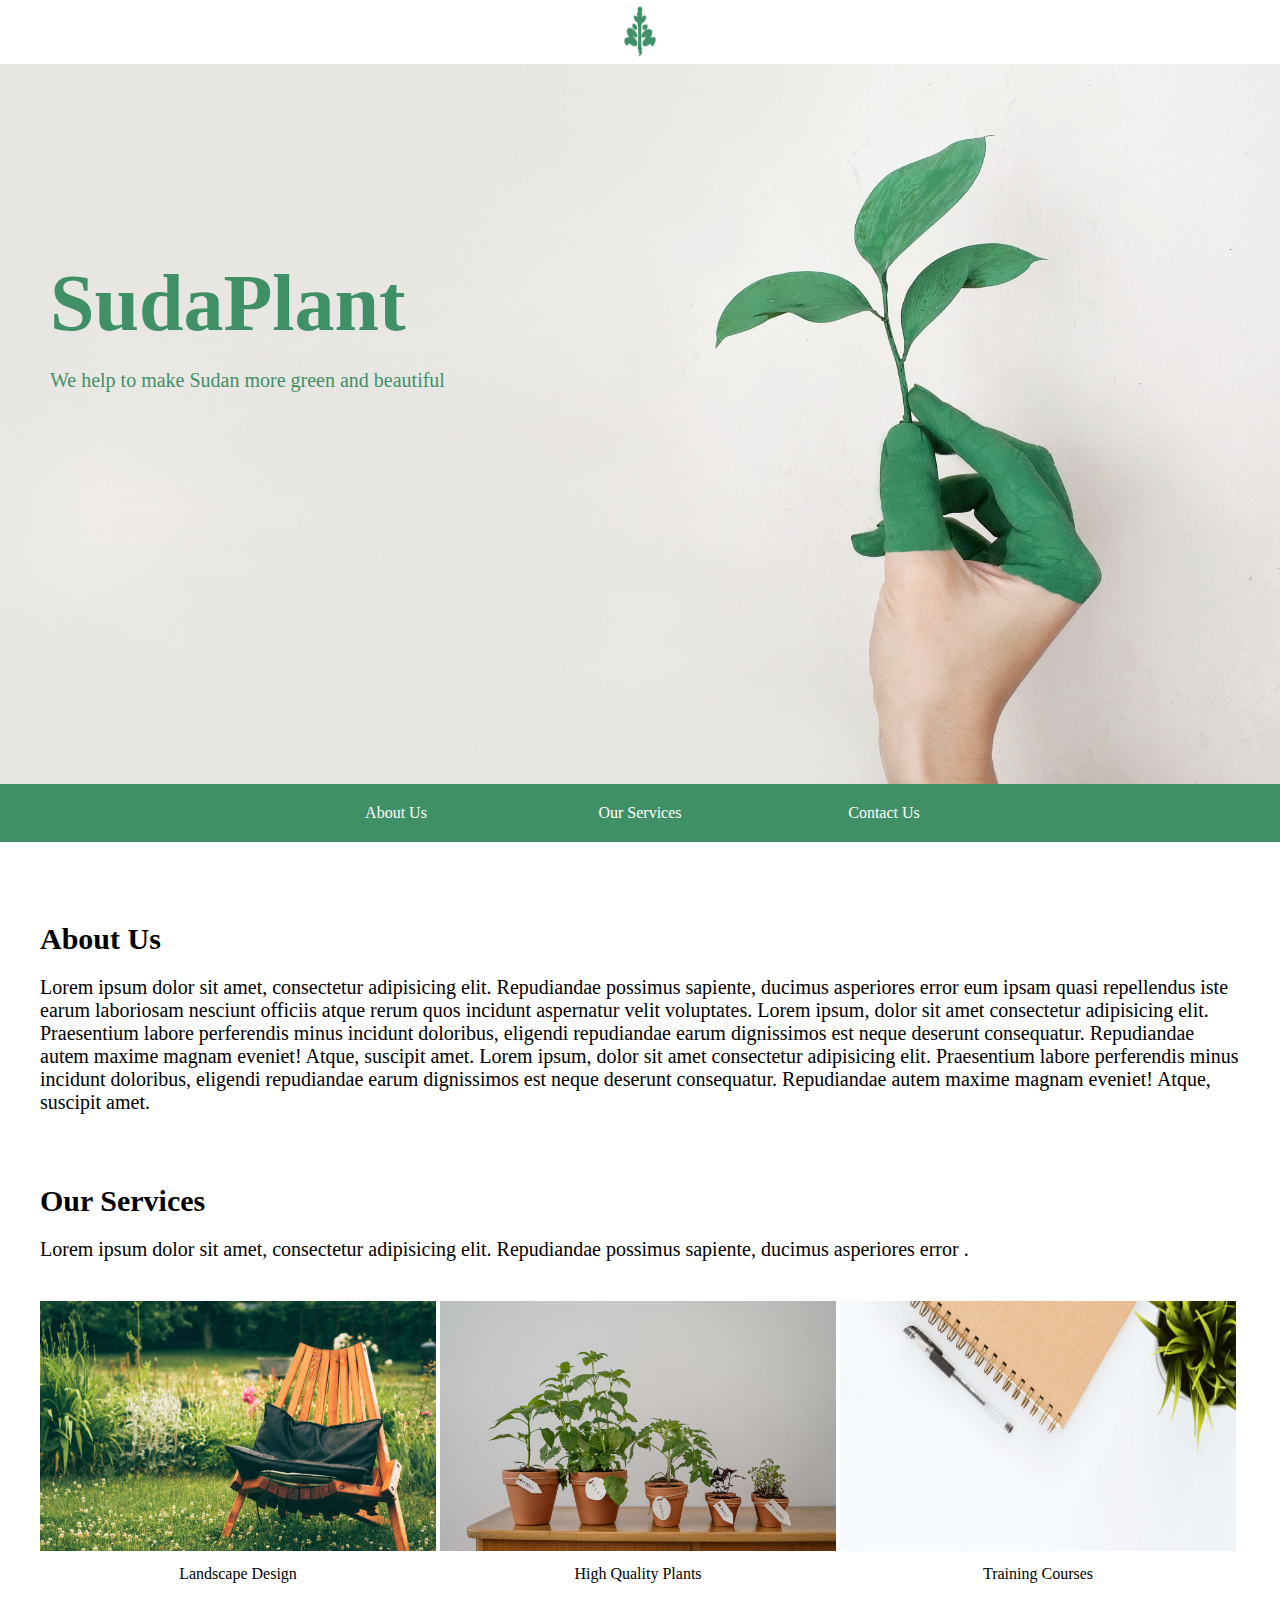
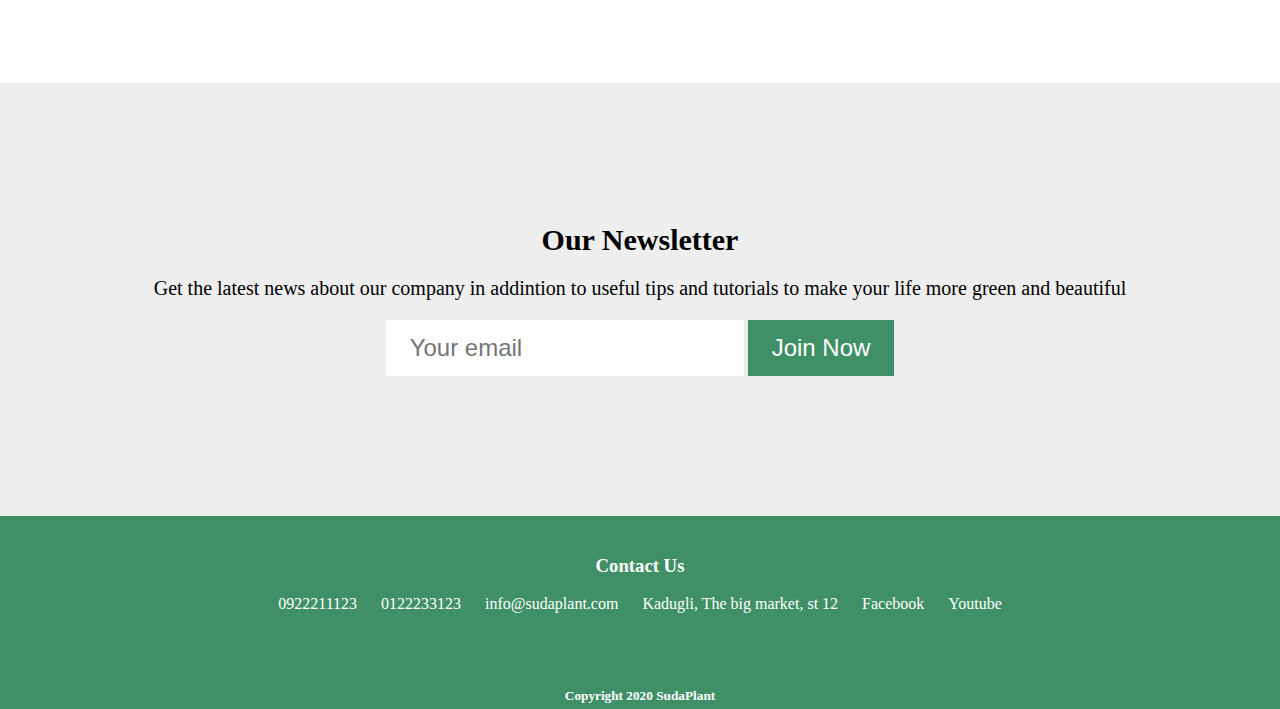
==== part2/index.html @ 51bc5803 "Add files via upload" ====
<!DOCTYPE html>
<html>
<head>
	<link rel="stylesheet" href="styles.css"></link>
	<link rel="stylesheet" href="font-awesome-4.7.0/css/font-awesome.min.css">

	<title>SudaPlant</title>
</head>

<body>

	<header>
		<img src="img/logo.png">
	</header>
	
	<div class="banner">
	    <img src="img/banner.jpg" alt="SudaPlant Welcome Banner">
		<div class="welcome">
		  <h1>SudaPlant</h1>
		  <p>We help to make Sudan more green and beautiful</p>
		</div>
	</div>
	
	<nav>
		<ul>
			<li><a href="#about">About Us</a></li>
			<li><a href="#services">Our Services</a></li>
			<li><a href="#contact">Contact Us</a></li>
		</ul>
	</nav>
		
	<section class="main">
	    <article class="about" id="about">
		  <h2>About Us</h2>
		  <p>Lorem ipsum dolor sit amet, consectetur adipisicing elit. Repudiandae possimus sapiente, ducimus asperiores error eum ipsam quasi repellendus iste earum laboriosam nesciunt officiis atque rerum quos incidunt aspernatur velit voluptates. Lorem ipsum, dolor sit amet consectetur adipisicing elit. Praesentium labore perferendis minus incidunt doloribus, eligendi repudiandae earum dignissimos est neque deserunt consequatur. Repudiandae autem maxime magnam eveniet! Atque, suscipit amet. Lorem ipsum, dolor sit amet consectetur adipisicing elit. Praesentium labore perferendis minus incidunt doloribus, eligendi repudiandae earum dignissimos est neque deserunt consequatur. Repudiandae autem maxime magnam eveniet! Atque, suscipit amet.</p>
		</article>

	    <article class="services" id="services">
		  <h2>Our Services</h2>
		  <p>Lorem ipsum dolor sit amet, consectetur adipisicing elit. Repudiandae possimus sapiente, ducimus asperiores error .</p>
		  <ul>
			<li><img src="img/landscape.jpg">Landscape Design</li>
			<li><img src="img/plants.jpg">High Quality Plants</li>
			<li><img src="img/training.jpg">Training Courses</li>
		  </ul>
		</article>
	</section>
	
	<section class="news-letter">	
	  <h2>Our Newsletter</h2>
	  <p>Get the latest news about our company in addintion to useful tips and tutorials
		to make your life more green and beautiful</p>
	  <form>
		<input type="email" name="email" placeholder="Your email" required>
		<button>Join Now</button>
	  </form>
	</section>

	<footer>
		<div class="contact" id="contact">
			<h3>Contact Us</h3>
			<ul>
				<li>0922211123</li>
				<li>0122233123</li>
				<li>info@sudaplant.com</li>
				<li>Kadugli, The big market, st 12</li>
				<li><a href="https://www.facebook.com/">Facebook</a></li>
				<li><a href="https://www.youtube.com/">Youtube</a></li>
			</ul>
		</div>
		<h5>Copyright 2020 SudaPlant</h5>
	</footer>	
</body>
</html>
---- part2/styles.css ----
body,ul, li, h1, h2, a{
  margin: 0;
  padding: 0;
  font-family: tahoma;
}

p{
	font-size: 20px;
}

h1{
	font-size: 80px;
}

h2{
	font-size: 30px;
}


header {
	text-align: center;
	background-color: #ffffff;
}

header img{
	width: 100px;
	height: 60px;
}

.banner{
	position: relative;
	height: 80vh;
}

.banner img{
	width: 100%;
	height: 100%;
}

.banner .welcome{
	position: absolute;
	left: 0;
	top: 20%;
	padding: 50px;
	color: #3F9067;
}

nav {
	background-color: #3F9067;
}

nav ul{
	text-align: center;
}

nav ul li{
	display: inline-block;
	width: 200px;
	padding: 20px;
}

nav ul li a{
	text-decoration: none;
	color: white;
}

nav ul li:hover{
	background-color: #76DBA9;
	color: green;
}

section.main{
  max-width: 100%;
  width: 1200px;
  margin: 80px auto;
  box-sizing: border-box;
}

article{
	margin-bottom: 70px;
}

article .services ul{
  white-space: nowrap;
}

article.services li{
	display: inline-block;
	list-style-type: none;
	width: 33%;
	margin: 20px 0;
	position: relative;
	text-align: center;
}

article.services li img{
	width: 100%;
	height: 250px;
	margin-bottom: 10px;
}

article.services li:hover{
	top: -5px;
}

section.news-letter {
	text-align: center;
	background-color: #eee;
	padding: 140px 20px;
}

form input{
  padding: 10px 20px;
  font-size: 24px;
  border: 4px solid white;
}

form input:focus{
  outline: none;
}

form input:valid{
  border: 4px solid #71d300;
}

form button{
  padding: 10px 20px;
  font-size: 24px;
  color: white;
  background-color: #3F9067;
  border: 4px solid #3F9067;
}

form button:focus{
  background-color: #76dba9;
  border: 4px solid #76dba9;
  outline: none;
}

footer{
	background-color: #3F9067;
	color: #ffffff;
	text-align: center;
}

footer li{
	display: inline-block;
	margin: 0px 10px;
	list-style-type: none;
}

footer .contact{
	margin-bottom: 50px;
	padding: 20px;
}

footer .contact a{
	text-decoration: none;
	color: white;
}

footer h5{
	margin: 0px;
	padding: 5px;
}
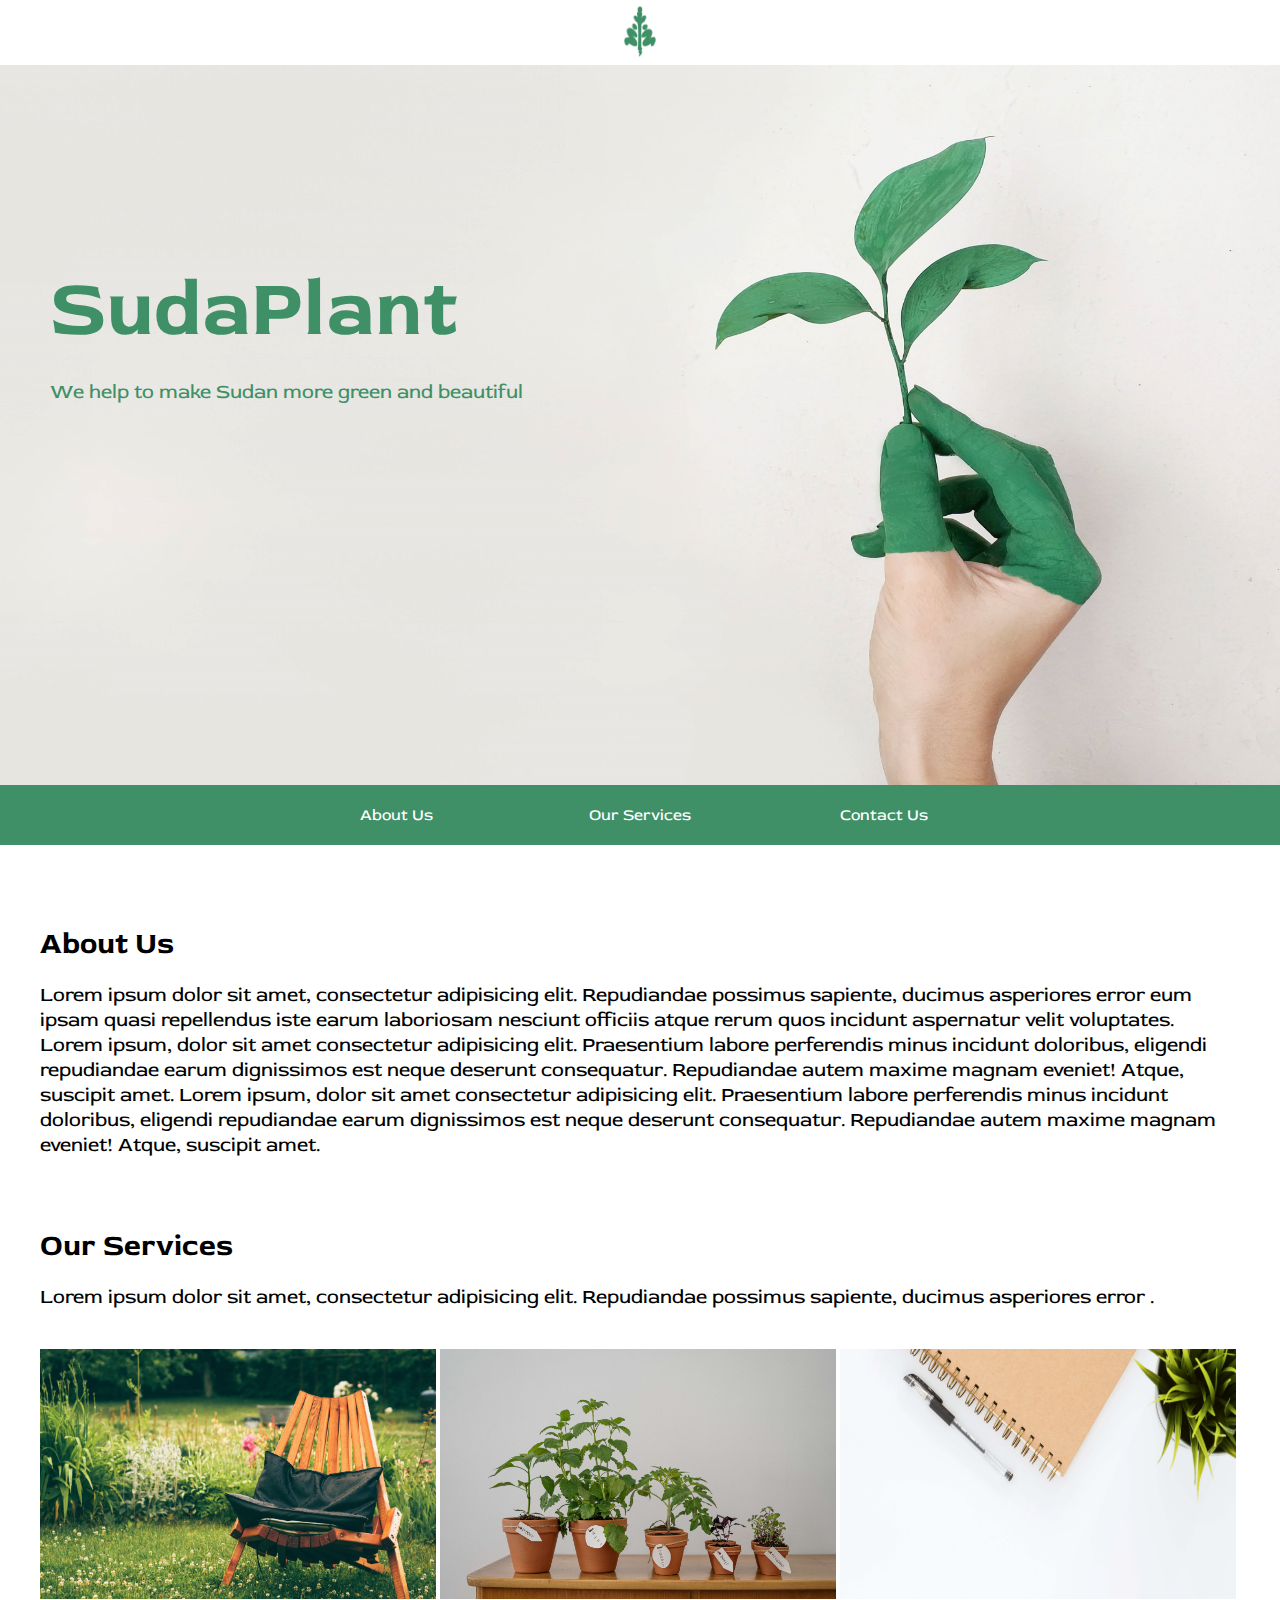
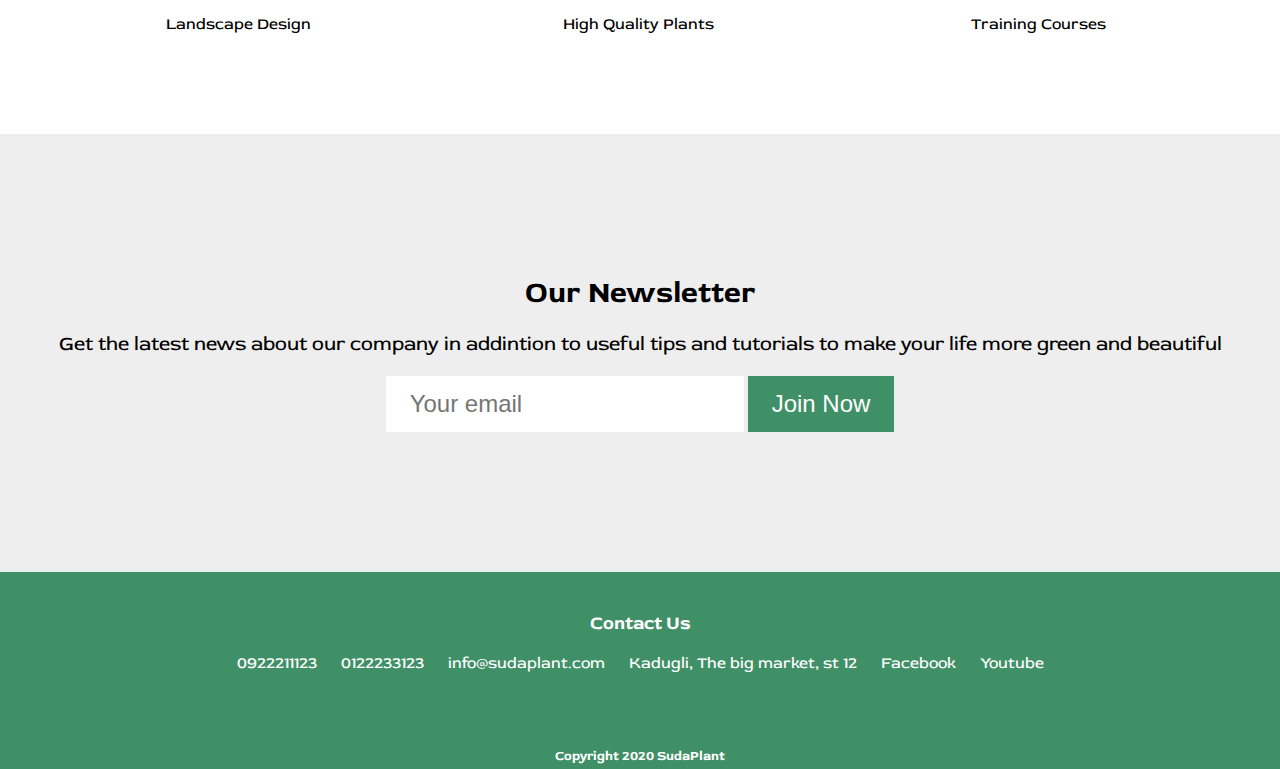
==== commit 9ef509a1: "Add files via upload" ====
--- a/part2/index.html
+++ b/part2/index.html
@@ -1,10 +1,12 @@
 <!DOCTYPE html>
 <html>
 <head>
-	<link rel="stylesheet" href="styles.css"></link>
-	<link rel="stylesheet" href="font-awesome-4.7.0/css/font-awesome.min.css">
+	<link href="styles.css" rel="stylesheet"></link>
+	<link href="https://fonts.googleapis.com/css2?family=Red+Rose&display=swap" rel="stylesheet">
+	<link href="img/favicon.jpg" rel="shortcut icon" type="image/x-icon">
 
 	<title>SudaPlant</title>
+
 </head>
 
 <body>
@@ -13,13 +15,13 @@
 		<img src="img/logo.png">
 	</header>
 	
-	<div class="banner">
+	<section class="banner">
 	    <img src="img/banner.jpg" alt="SudaPlant Welcome Banner">
 		<div class="welcome">
 		  <h1>SudaPlant</h1>
 		  <p>We help to make Sudan more green and beautiful</p>
 		</div>
-	</div>
+	</section>
 	
 	<nav>
 		<ul>
@@ -29,13 +31,14 @@
 		</ul>
 	</nav>
 		
-	<section class="main">
-	    <article class="about" id="about">
+	<article>
+	
+	    <section class="about" id="about">
 		  <h2>About Us</h2>
 		  <p>Lorem ipsum dolor sit amet, consectetur adipisicing elit. Repudiandae possimus sapiente, ducimus asperiores error eum ipsam quasi repellendus iste earum laboriosam nesciunt officiis atque rerum quos incidunt aspernatur velit voluptates. Lorem ipsum, dolor sit amet consectetur adipisicing elit. Praesentium labore perferendis minus incidunt doloribus, eligendi repudiandae earum dignissimos est neque deserunt consequatur. Repudiandae autem maxime magnam eveniet! Atque, suscipit amet. Lorem ipsum, dolor sit amet consectetur adipisicing elit. Praesentium labore perferendis minus incidunt doloribus, eligendi repudiandae earum dignissimos est neque deserunt consequatur. Repudiandae autem maxime magnam eveniet! Atque, suscipit amet.</p>
-		</article>
+		</section>
 
-	    <article class="services" id="services">
+	    <section class="services" id="services">
 		  <h2>Our Services</h2>
 		  <p>Lorem ipsum dolor sit amet, consectetur adipisicing elit. Repudiandae possimus sapiente, ducimus asperiores error .</p>
 		  <ul>
@@ -43,18 +46,23 @@
 			<li><img src="img/plants.jpg">High Quality Plants</li>
 			<li><img src="img/training.jpg">Training Courses</li>
 		  </ul>
-		</article>
-	</section>
+		</section>
+		
+	</article>
 	
 	<section class="news-letter">	
+	
 	  <h2>Our Newsletter</h2>
 	  <p>Get the latest news about our company in addintion to useful tips and tutorials
 		to make your life more green and beautiful</p>
+		
 	  <form>
 		<input type="email" name="email" placeholder="Your email" required>
 		<button>Join Now</button>
 	  </form>
+	  
 	</section>
+
 
 	<footer>
 		<div class="contact" id="contact">
--- a/part2/styles.css
+++ b/part2/styles.css
@@ -1,7 +1,7 @@
 body,ul, li, h1, h2, a{
   margin: 0;
   padding: 0;
-  font-family: tahoma;
+  font-family: 'Red Rose', cursive;
 }
 
 p{
@@ -69,22 +69,22 @@
 	color: green;
 }
 
-section.main{
+article{
   max-width: 100%;
   width: 1200px;
   margin: 80px auto;
   box-sizing: border-box;
 }
 
-article{
+article section{
 	margin-bottom: 70px;
 }
 
-article .services ul{
+article.services ul{
   white-space: nowrap;
 }
 
-article.services li{
+article .services li{
 	display: inline-block;
 	list-style-type: none;
 	width: 33%;
@@ -93,13 +93,13 @@
 	text-align: center;
 }
 
-article.services li img{
+article .services li img{
 	width: 100%;
 	height: 250px;
 	margin-bottom: 10px;
 }
 
-article.services li:hover{
+article .services li:hover{
 	top: -5px;
 }
 
